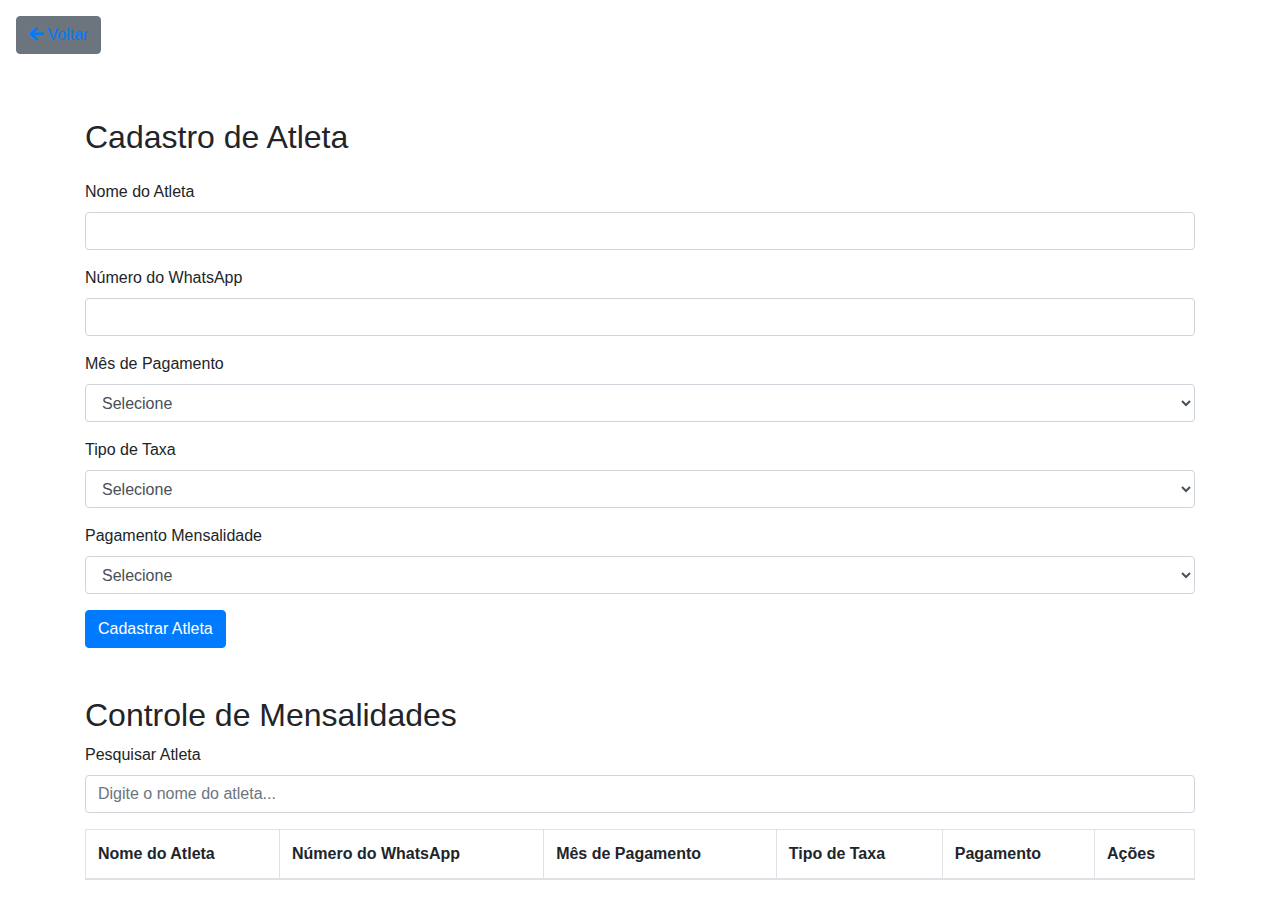
==== mensalidades/mensalidade.html @ 93ebdc18 "Add files via upload" ====
<!DOCTYPE html>
<html lang="pt-BR">
<head>
    <meta charset="UTF-8">
    <meta name="viewport" content="width=device-width, initial-scale=1.0">
    <link rel="stylesheet" href="https://cdnjs.cloudflare.com/ajax/libs/font-awesome/5.15.4/css/all.min.css">
    <link rel="stylesheet" href="https://stackpath.bootstrapcdn.com/bootstrap/4.5.2/css/bootstrap.min.css">
    <title>Painel de Cadastro de Atleta</title>
</head>
<body>

<!-- Botão de Voltar -->
<button onclick="window.history.back();" class="btn btn-secondary m-3">
    <a href="../index.html"><i class="fas fa-arrow-left"></i> Voltar</a>
</button>

<div class="container mt-5">
    <h2 class="mb-4" id="cadastro">Cadastro de Atleta</h2>
    <form id="athleteForm">
        <div class="form-group">
            <label for="athleteName">Nome do Atleta</label>
            <input type="text" class="form-control" id="athleteName" required>
        </div>
        <div class="form-group">
            <label for="athleteWhatsApp">Número do WhatsApp</label>
            <input type="text" class="form-control" id="athleteWhatsApp" required>
        </div>
        <div class="form-group">
            <label for="paymentMonth">Mês de Pagamento</label>
            <select class="form-control" id="paymentMonth" required>
                <option value="">Selecione</option>
                <option value="Janeiro">Janeiro</option>
                <option value="Fevereiro">Fevereiro</option>
                <option value="Março">Março</option>
                <option value="Abril">Abril</option>
                <option value="Maio">Maio</option>
                <option value="Junho">Junho</option>
                <option value="Julho">Julho</option>
                <option value="Agosto">Agosto</option>
                <option value="Setembro">Setembro</option>
                <option value="Outubro">Outubro</option>
                <option value="Novembro">Novembro</option>
                <option value="Dezembro">Dezembro</option>
            </select>
        </div>
        <div class="form-group">
            <label for="feeType">Tipo de Taxa</label>
            <select class="form-control" id="feeType" required>
                <option value="">Selecione</option>
                <option value="Mensalidade">Mensalidade</option>
                <option value="Taxa de Inscrição">Taxa de Inscrição</option>
                <option value="Taxa de Manutenção">Taxa de Manutenção</option>
            </select>
        </div>
        <div class="form-group">
            <label for="athletePayment">Pagamento Mensalidade</label>
            <select class="form-control" id="athletePayment" required>
                <option value="">Selecione</option>
                <option value="pago">Pago</option>
                <option value="pendente">Pendente</option>
            </select>
        </div>
        <button type="submit" class="btn btn-primary">Cadastrar Atleta</button>
    </form>

    <h2 class="mt-5" id="controle">Controle de Mensalidades</h2>
    <div class="form-group">
        <label for="searchAthlete">Pesquisar Atleta</label>
        <input type="text" class="form-control" id="searchAthlete" placeholder="Digite o nome do atleta...">
    </div>
    <table class="table table-bordered mt-3">
        <thead>
            <tr>
                <th>Nome do Atleta</th>
                <th>Número do WhatsApp</th>
                <th>Mês de Pagamento</th>
                <th>Tipo de Taxa</th>
                <th>Pagamento</th>
                <th>Ações</th>
            </tr>
        </thead>
        <tbody id="athleteTableBody">
            <!-- Os dados dos atletas serão adicionados aqui -->
        </tbody>
    </table>
</div>

<!-- Modal para Histórico de Pagamento -->
<div class="modal fade" id="paymentHistoryModal" tabindex="-1" role="dialog" aria-labelledby="paymentHistoryModalLabel" aria-hidden="true">
    <div class="modal-dialog" role="document">
        <div class="modal-content">
            <div class="modal-header">
                <h5 class="modal-title" id="paymentHistoryModalLabel">Histórico de Pagamentos</h5>
                <button type="button" class="close" data-dismiss="modal" aria-label="Close">
                    <span aria-hidden="true">&times;</span>
                </button>
            </div>
            <div class="modal-body">
                <ul id="paymentHistoryList"></ul>
            </div>
            <div class="modal-footer">
                <button type="button" class="btn btn-secondary" data-dismiss="modal">Fechar</button>
            </div>
        </div>
    </div>
</div>

<script src="https://code.jquery.com/jquery-3.5.1.slim.min.js"></script>
<script src="https://cdn.jsdelivr.net/npm/@popperjs/core@2.9.3/dist/umd/popper.min.js"></script>
<script src="https://stackpath.bootstrapcdn.com/bootstrap/4.5.2/js/bootstrap.min.js"></script>
<script src="../js/mensalidade.js"></script>
</body>
</html>
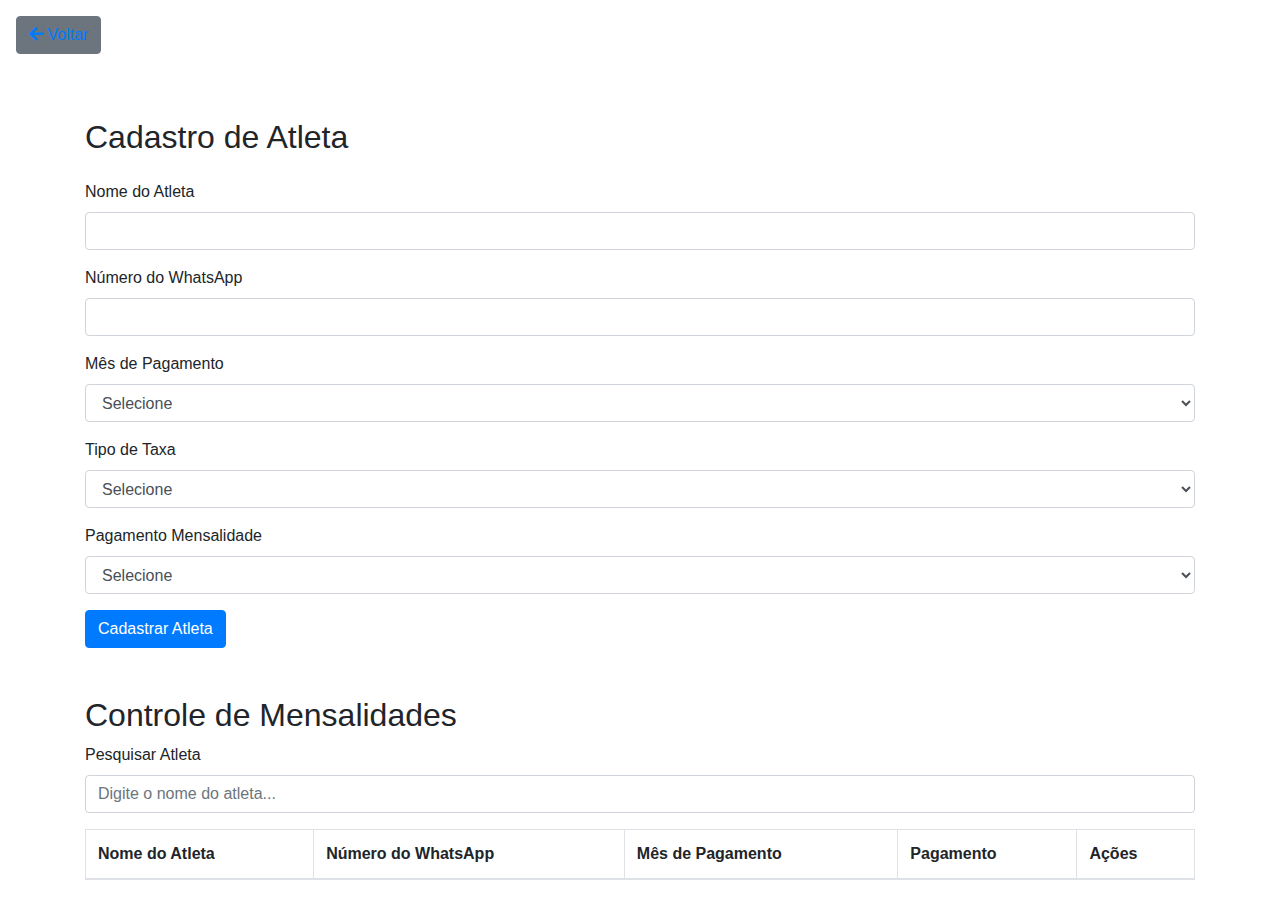
==== commit b4fda4e2: "Atualizar o mensalidade.html" ====
--- a/mensalidades/mensalidade.html
+++ b/mensalidades/mensalidade.html
@@ -1,113 +1,124 @@
-<!DOCTYPE html>
-<html lang="pt-BR">
-<head>
-    <meta charset="UTF-8">
-    <meta name="viewport" content="width=device-width, initial-scale=1.0">
-    <link rel="stylesheet" href="https://cdnjs.cloudflare.com/ajax/libs/font-awesome/5.15.4/css/all.min.css">
-    <link rel="stylesheet" href="https://stackpath.bootstrapcdn.com/bootstrap/4.5.2/css/bootstrap.min.css">
-    <title>Painel de Cadastro de Atleta</title>
-</head>
-<body>
-
-<!-- Botão de Voltar -->
-<button onclick="window.history.back();" class="btn btn-secondary m-3">
-    <a href="../index.html"><i class="fas fa-arrow-left"></i> Voltar</a>
-</button>
-
-<div class="container mt-5">
-    <h2 class="mb-4" id="cadastro">Cadastro de Atleta</h2>
-    <form id="athleteForm">
-        <div class="form-group">
-            <label for="athleteName">Nome do Atleta</label>
-            <input type="text" class="form-control" id="athleteName" required>
-        </div>
-        <div class="form-group">
-            <label for="athleteWhatsApp">Número do WhatsApp</label>
-            <input type="text" class="form-control" id="athleteWhatsApp" required>
-        </div>
-        <div class="form-group">
-            <label for="paymentMonth">Mês de Pagamento</label>
-            <select class="form-control" id="paymentMonth" required>
-                <option value="">Selecione</option>
-                <option value="Janeiro">Janeiro</option>
-                <option value="Fevereiro">Fevereiro</option>
-                <option value="Março">Março</option>
-                <option value="Abril">Abril</option>
-                <option value="Maio">Maio</option>
-                <option value="Junho">Junho</option>
-                <option value="Julho">Julho</option>
-                <option value="Agosto">Agosto</option>
-                <option value="Setembro">Setembro</option>
-                <option value="Outubro">Outubro</option>
-                <option value="Novembro">Novembro</option>
-                <option value="Dezembro">Dezembro</option>
-            </select>
-        </div>
-        <div class="form-group">
-            <label for="feeType">Tipo de Taxa</label>
-            <select class="form-control" id="feeType" required>
-                <option value="">Selecione</option>
-                <option value="Mensalidade">Mensalidade</option>
-                <option value="Taxa de Inscrição">Taxa de Inscrição</option>
-                <option value="Taxa de Manutenção">Taxa de Manutenção</option>
-            </select>
-        </div>
-        <div class="form-group">
-            <label for="athletePayment">Pagamento Mensalidade</label>
-            <select class="form-control" id="athletePayment" required>
-                <option value="">Selecione</option>
-                <option value="pago">Pago</option>
-                <option value="pendente">Pendente</option>
-            </select>
-        </div>
-        <button type="submit" class="btn btn-primary">Cadastrar Atleta</button>
-    </form>
-
-    <h2 class="mt-5" id="controle">Controle de Mensalidades</h2>
-    <div class="form-group">
-        <label for="searchAthlete">Pesquisar Atleta</label>
-        <input type="text" class="form-control" id="searchAthlete" placeholder="Digite o nome do atleta...">
-    </div>
-    <table class="table table-bordered mt-3">
-        <thead>
-            <tr>
-                <th>Nome do Atleta</th>
-                <th>Número do WhatsApp</th>
-                <th>Mês de Pagamento</th>
-                <th>Tipo de Taxa</th>
-                <th>Pagamento</th>
-                <th>Ações</th>
-            </tr>
-        </thead>
-        <tbody id="athleteTableBody">
-            <!-- Os dados dos atletas serão adicionados aqui -->
-        </tbody>
-    </table>
-</div>
-
-<!-- Modal para Histórico de Pagamento -->
-<div class="modal fade" id="paymentHistoryModal" tabindex="-1" role="dialog" aria-labelledby="paymentHistoryModalLabel" aria-hidden="true">
-    <div class="modal-dialog" role="document">
-        <div class="modal-content">
-            <div class="modal-header">
-                <h5 class="modal-title" id="paymentHistoryModalLabel">Histórico de Pagamentos</h5>
-                <button type="button" class="close" data-dismiss="modal" aria-label="Close">
-                    <span aria-hidden="true">&times;</span>
-                </button>
-            </div>
-            <div class="modal-body">
-                <ul id="paymentHistoryList"></ul>
-            </div>
-            <div class="modal-footer">
-                <button type="button" class="btn btn-secondary" data-dismiss="modal">Fechar</button>
-            </div>
-        </div>
-    </div>
-</div>
-
-<script src="https://code.jquery.com/jquery-3.5.1.slim.min.js"></script>
-<script src="https://cdn.jsdelivr.net/npm/@popperjs/core@2.9.3/dist/umd/popper.min.js"></script>
-<script src="https://stackpath.bootstrapcdn.com/bootstrap/4.5.2/js/bootstrap.min.js"></script>
-<script src="../js/mensalidade.js"></script>
-</body>
-</html>
+<!DOCTYPE html>
+<html lang="pt-BR">
+<head>
+    <meta charset="UTF-8">
+    <meta name="viewport" content="width=device-width, initial-scale=1.0">
+    <link rel="stylesheet" href="https://cdnjs.cloudflare.com/ajax/libs/font-awesome/5.15.4/css/all.min.css">
+    <link rel="stylesheet" href="https://stackpath.bootstrapcdn.com/bootstrap/4.5.2/css/bootstrap.min.css">
+    <title>Painel de Cadastro de Atleta</title>
+</head>
+<body>
+
+<header>
+    <!-- Botão de Voltar -->
+    <nav>
+        <button onclick="window.history.back();" class="btn btn-secondary m-3">
+            <a href="../index.html"><i class="fas fa-arrow-left"></i> Voltar</a>
+        </button>
+    </nav>
+</header>
+
+<main class="container mt-5">
+    <section aria-labelledby="cadastro">
+        <h2 class="mb-4" id="cadastro">Cadastro de Atleta</h2>
+        <form id="athleteForm">
+            <div class="form-group">
+                <label for="athleteName">Nome do Atleta</label>
+                <input type="text" class="form-control" id="athleteName" required>
+            </div>
+            <div class="form-group">
+                <label for="athleteWhatsApp">Número do WhatsApp</label>
+                <input type="text" class="form-control" id="athleteWhatsApp" required>
+            </div>
+            <div class="form-group">
+                <label for="paymentMonth">Mês de Pagamento</label>
+                <select class="form-control" id="paymentMonth" required>
+                    <option value="">Selecione</option>
+                    <option value="Janeiro">Janeiro</option>
+                    <option value="Fevereiro">Fevereiro</option>
+                    <option value="Março">Março</option>
+                    <option value="Abril">Abril</option>
+                    <option value="Maio">Maio</option>
+                    <option value="Junho">Junho</option>
+                    <option value="Julho">Julho</option>
+                    <option value="Agosto">Agosto</option>
+                    <option value="Setembro">Setembro</option>
+                    <option value="Outubro">Outubro</option>
+                    <option value="Novembro">Novembro</option>
+                    <option value="Dezembro">Dezembro</option>
+                </select>
+            </div>
+            <div class="form-group">
+                <label for="feeType">Tipo de Taxa</label>
+                <select class="form-control" id="feeType" required>
+                    <option value="">Selecione</option>
+                    <option value="Mensalidade">Mensalidade</option>
+                    <option value="Mensalidade + Cartão ">Taxa de Inscrição</option>
+
+                </select>
+            </div>
+            <div class="form-group">
+                <label for="athletePayment">Pagamento Mensalidade</label>
+                <select class="form-control" id="athletePayment" required>
+                    <option value="">Selecione</option>
+                    <option value="pago">Pago</option>
+                    <option value="pendente">Pendente</option>
+                </select>
+            </div>
+            <button type="submit" class="btn btn-primary">Cadastrar Atleta</button>
+        </form>
+    </section>
+
+    <section aria-labelledby="controle" class="mt-5">
+        <h2 id="controle">Controle de Mensalidades</h2>
+        <div class="form-group">
+            <label for="searchAthlete">Pesquisar Atleta</label>
+            <input type="text" class="form-control" id="searchAthlete" placeholder="Digite o nome do atleta...">
+        </div>
+        <article>
+            <table class="table table-bordered mt-3">
+                <thead>
+                    <tr>
+                        <th>Nome do Atleta</th>
+                        <th>Número do WhatsApp</th>
+                        <th>Mês de Pagamento</th>
+                        <th>Pagamento</th>
+                        <th>Ações</th>
+                    </tr>
+                </thead>
+                <tbody id="athleteTableBody">
+                    <!-- Os dados dos atletas serão adicionados aqui -->
+                </tbody>
+            </table>
+        </article>
+    </section>
+</main>
+
+<!-- Modal para Histórico de Pagamento -->
+<aside>
+    <div class="modal fade" id="paymentHistoryModal" tabindex="-1" role="dialog" aria-labelledby="paymentHistoryModalLabel" aria-hidden="true">
+        <div class="modal-dialog" role="document">
+            <div class="modal-content">
+                <div class="modal-header">
+                    <h5 class="modal-title" id="paymentHistoryModalLabel">Histórico de Pagamentos</h5>
+                    <button type="button" class="close" data-dismiss="modal" aria-label="Close">
+                        <span aria-hidden="true">&times;</span>
+                    </button>
+                </div>
+                <div class="modal-body">
+                    <ul id="paymentHistoryList"></ul>
+                </div>
+                <div class="modal-footer">
+                    <button type="button" class="btn btn-secondary" data-dismiss="modal">Fechar</button>
+                </div>
+            </div>
+        </div>
+    </div>
+</aside>
+
+<script src="https://code.jquery.com/jquery-3.5.1.slim.min.js"></script>
+<script src="https://cdn.jsdelivr.net/npm/@popperjs/core@2.9.3/dist/umd/popper.min.js"></script>
+<script src="https://stackpath.bootstrapcdn.com/bootstrap/4.5.2/js/bootstrap.min.js"></script>
+<script src="../js/mensalidade.js"></script>
+</body>
+</html>